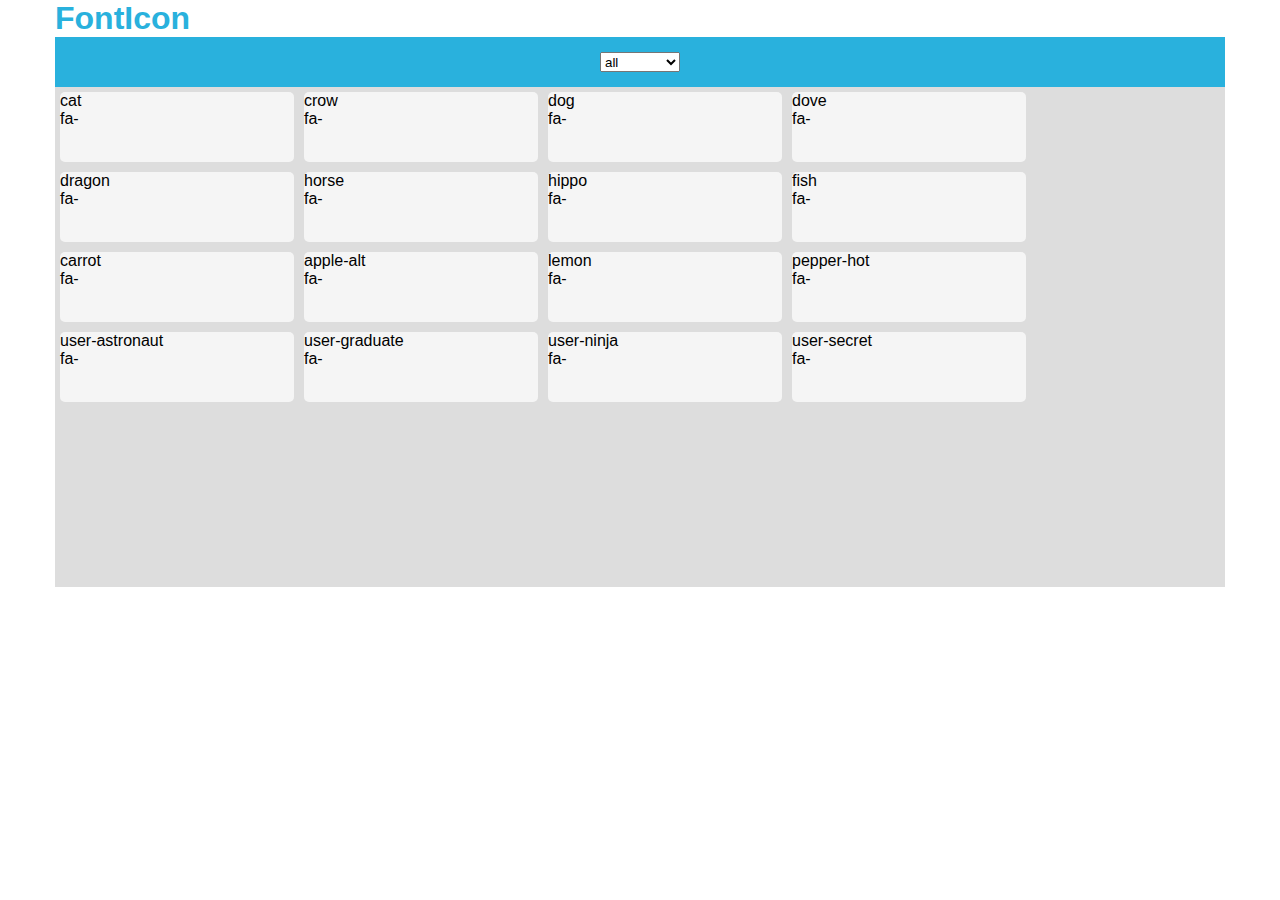
==== index.html @ a459b88c "preparata struttura base" ====
<!DOCTYPE html>
<html lang="en">

<head>
    <meta charset="UTF-8">
    <meta http-equiv="X-UA-Compatible" content="IE=edge">
    <meta name="viewport" content="width=device-width, initial-scale=1.0">
    <title>document</title>
    <link rel="stylesheet" href="css/style.css" />
</head>

<body>
    <div class="container">

        <header>
            <div class="title">
                <h1>FontIcon</h1>
            </div>
            <div class="select-container">
                <select id="select">
                    <option value="all">all</option>
                    <option value="animal">animal</option>
                    <option value="vegetable">vegetable</option>
                    <option value="user">user</option>
                </select>
            </div>
        </header>
        <main>

            <div id="cards-container">
                <!-- <div class="card"> -->
                </div>





            </div>

        </main>

    </div>
        <script type="text/javascript" src="js/data.js"></script>
    <script type="text/javascript" src="js/main.js"></script>
</body>

</html>
---- css/style.css ----
* {
    padding: 0;
    margin: 0;
    box-sizing: border-box;
}

body {
    font-family: sans-serif;
}

.container {
    max-width: 1170px;
    margin: 0 auto;
}

.title {
    color: #29b1dd;
}

.select-container {
    background-color: #29b1dd;
    height: 50px;
    display: flex;
    justify-content: center;
    align-items: center;
}

#select {
    height: 20px;
}

main {
    background-color: #dddddd;
    height: 500px;
}

#cards-container {
    width: 100%;
    display: flex;
    flex-wrap: wrap;
    /* justify-content: space-between; */

}

.card {
    background-color: #f5f5f5;
    width: calc(100% / 5);
    height: 70px;
    border-radius: 5px;
    margin: 5px;
}
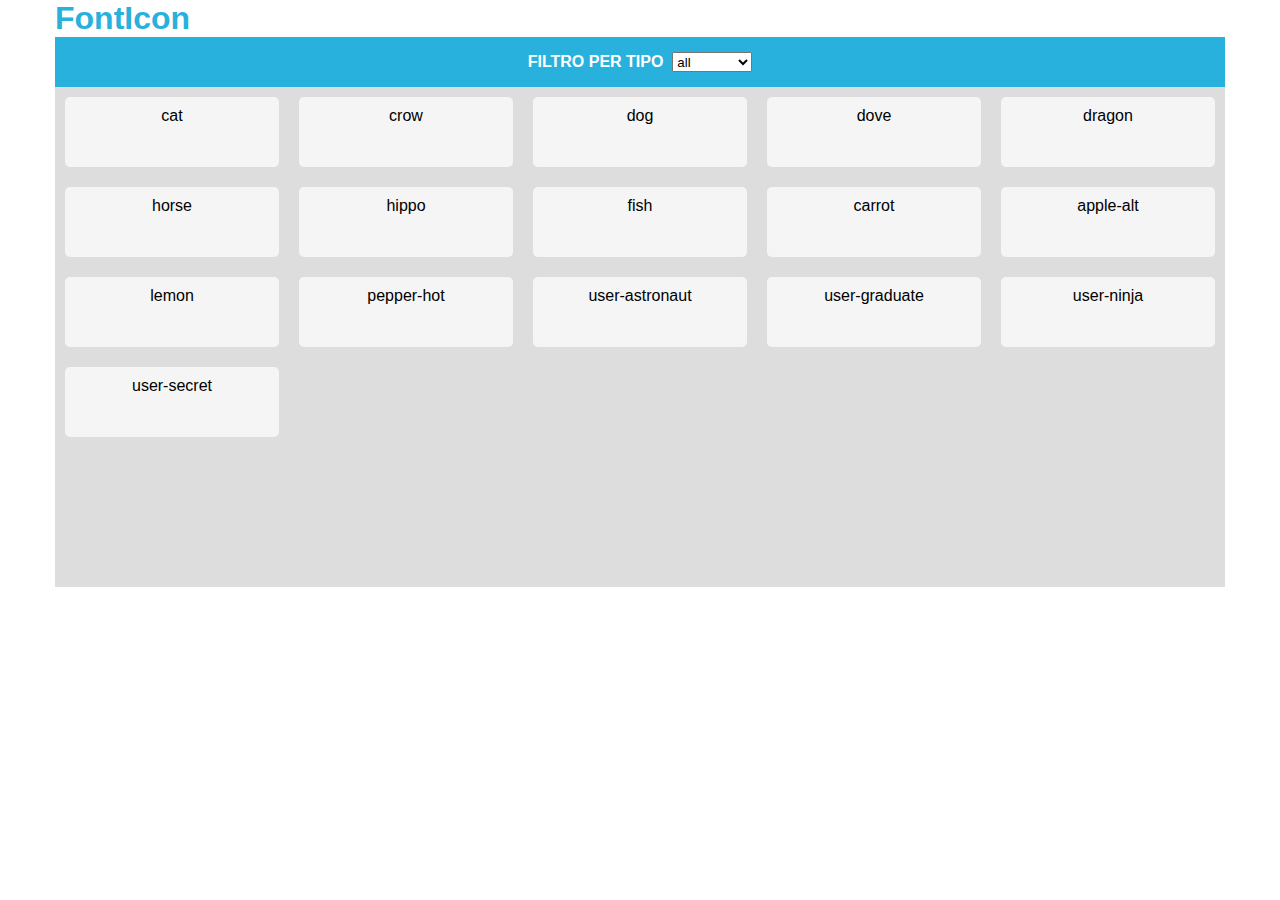
==== commit 0ea82abb: "Milestone 1 ok" ====
--- a/index.html
+++ b/index.html
@@ -7,6 +7,10 @@
     <meta name="viewport" content="width=device-width, initial-scale=1.0">
     <title>document</title>
     <link rel="stylesheet" href="css/style.css" />
+
+    <link rel="stylesheet" href="https://cdnjs.cloudflare.com/ajax/libs/font-awesome/6.3.0/css/all.min.css"
+        integrity="sha512-SzlrxWUlpfuzQ+pcUCosxcglQRNAq/DZjVsC0lE40xsADsfeQoEypE+enwcOiGjk/bSuGGKHEyjSoQ1zVisanQ=="
+        crossorigin="anonymous" referrerpolicy="no-referrer" />
 </head>
 
 <body>
@@ -17,6 +21,7 @@
                 <h1>FontIcon</h1>
             </div>
             <div class="select-container">
+                <h4>FILTRO PER TIPO&nbsp&nbsp</h4>
                 <select id="select">
                     <option value="all">all</option>
                     <option value="animal">animal</option>
@@ -28,19 +33,17 @@
         <main>
 
             <div id="cards-container">
-                <!-- <div class="card"> -->
-                </div>
-
-
-
-
-
+                <!-- <div class="card">
+                    <i class="fa-solid fa-cat"></i>
+                </div> -->
             </div>
 
-        </main>
+    </div>
+
+    </main>
 
     </div>
-        <script type="text/javascript" src="js/data.js"></script>
+    <script type="text/javascript" src="js/data.js"></script>
     <script type="text/javascript" src="js/main.js"></script>
 </body>
 
--- a/css/style.css
+++ b/css/style.css
@@ -23,6 +23,7 @@
     display: flex;
     justify-content: center;
     align-items: center;
+    color: white;
 }
 
 #select {
@@ -35,17 +36,22 @@
 }
 
 #cards-container {
-    width: 100%;
     display: flex;
     flex-wrap: wrap;
-    /* justify-content: space-between; */
+    justify-content: space-between;
 
 }
 
 .card {
     background-color: #f5f5f5;
-    width: calc(100% / 5);
+    width: calc(100% / 5 - 20px);
     height: 70px;
     border-radius: 5px;
-    margin: 5px;
-}+    margin: 10px;
+    text-align: center;
+    padding: 10px;
+}
+.card i{
+    font-size: 30px;
+    padding-bottom: 5px;
+}
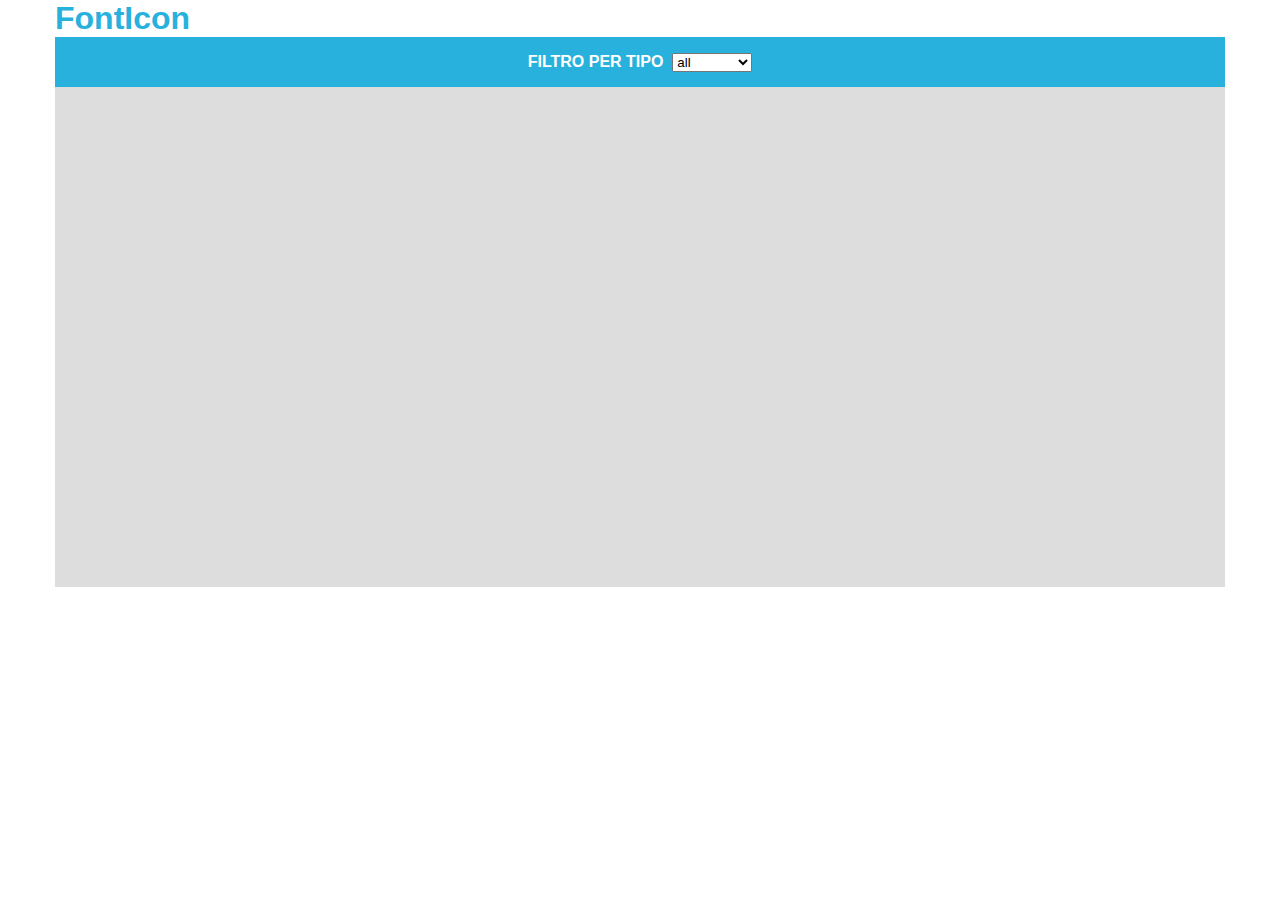
==== commit 9010a9ec: "ho creato la casella seleione e la relativa funzione con change, ma qualcosa non torna" ====
--- a/index.html
+++ b/index.html
@@ -22,7 +22,7 @@
             </div>
             <div class="select-container">
                 <h4>FILTRO PER TIPO&nbsp&nbsp</h4>
-                <select id="select">
+                <select id="casellaSelezione">
                     <option value="all">all</option>
                     <option value="animal">animal</option>
                     <option value="vegetable">vegetable</option>
--- a/css/style.css
+++ b/css/style.css
@@ -44,14 +44,22 @@
 
 .card {
     background-color: #f5f5f5;
-    width: calc(100% / 5 - 20px);
+    width: calc(100% / 5 - 60px);
     height: 70px;
     border-radius: 5px;
-    margin: 10px;
+    margin: 30px;
     text-align: center;
     padding: 10px;
 }
-.card i{
+
+.card i {
     font-size: 30px;
     padding-bottom: 5px;
 }
+
+.d-none{
+    display: none;
+}
+.d-block{
+    display: block;
+}